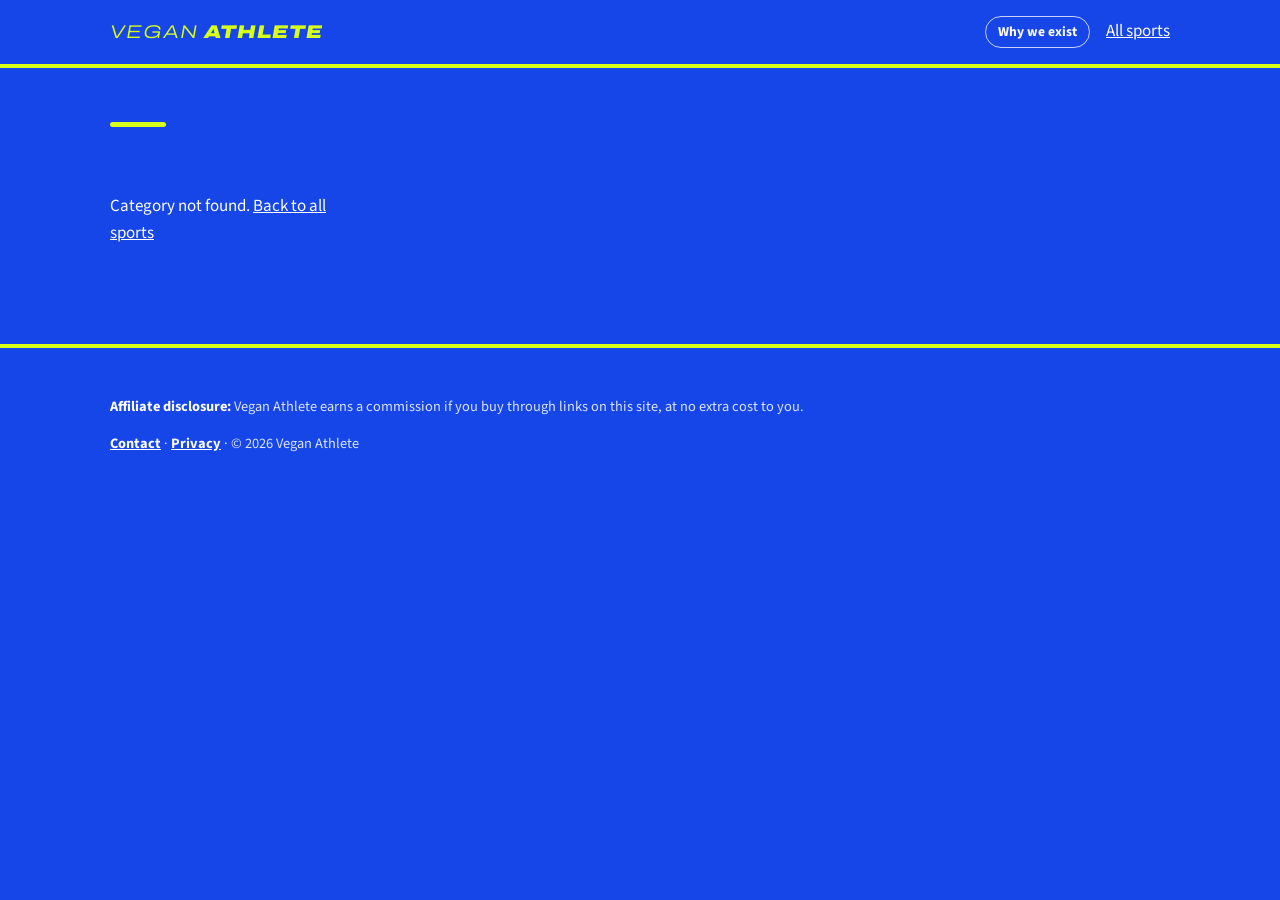
==== vegan-athlete 3/category.html @ a46144c9 "Add 24 JTX Fitness products to Gym and Cycling (Awin 5606) Co-Authored-By: Claude Opus 5.5 <noreply@" ====
<!doctype html><html lang="en"><head><meta charset="utf-8"><meta name="viewport" content="width=device-width,initial-scale=1"><title>Vegan Athlete</title><link rel="preconnect" href="https://fonts.googleapis.com"><link rel="preconnect" href="https://fonts.gstatic.com" crossorigin><link href="https://fonts.googleapis.com/css2?family=Archivo:ital,wdth,wght@0,62..125,100..900;1,62..125,100..900&family=Source+Sans+3:wght@400;700&display=swap" rel="stylesheet"><link rel="stylesheet" href="style.css?v=39"></head>
<body><header class="site"><div class="wrap"><a class="logo" href="index.html" aria-label="Vegan Athlete home"><span class="logo-1">Vegan</span><span class="logo-2">Athlete</span></a><a class="why-link" href="why.html">Why we exist</a><a href="index.html">All sports</a></div></header>
<main class="wrap"><div class="page-head"><h1 id="cat-title"></h1><p id="cat-blurb"></p></div><div class="grid" id="products"></div></main><footer><div class="wrap"><p><strong>Affiliate disclosure:</strong> Vegan Athlete earns a commission if you buy through links on this site, at no extra cost to you.</p><p><a href="contact.html">Contact</a> &middot; <a href="privacy.html">Privacy</a> &middot; &copy; 2026 Vegan Athlete</p></div></footer><script src="app.js?v=36"></script></body></html>
---- vegan-athlete 3/style.css ----
:root{--bg:#f4f6ff;--ink:#0d1b4a;--muted:#4a5784;--blue:#1646e8;--navy:#0a2491;--lime:#d7ff1a;--sky:#e3eaff;--card:#fff;--line:#d3dcf5}
*{box-sizing:border-box}
body{margin:0;background:var(--blue);color:var(--ink);font:17px/1.6 "Source Sans 3",system-ui,sans-serif}
h1,h2,h3,.logo{font-family:"Archivo",system-ui,sans-serif;line-height:1.1;margin:0}
a{color:inherit}
.wrap{max-width:1100px;margin:0 auto;padding:0 20px}

/* Header: electric blue bar */
header.site{background:var(--blue);color:#fff;border-bottom:4px solid var(--lime)}
header.site .wrap{display:flex;justify-content:space-between;align-items:center;padding:16px 20px}
.logo{font-size:1.15rem;text-decoration:none;color:var(--lime);font-style:italic;font-stretch:125%;text-transform:uppercase;letter-spacing:.05em;display:inline-flex;align-items:center}
.logo-1{font-weight:300}
.logo-2{font-weight:900;margin-left:.35em}

/* Hero: plain electric blue band */
.hero{padding:64px 0 56px;color:#fff;background-color:var(--blue);position:relative;overflow:hidden}
.hero h1{font-size:clamp(2.4rem,8vw,5rem);font-weight:900;font-stretch:112%;letter-spacing:-.03em;max-width:12ch}
.hero p{max-width:46ch;color:#dbe4ff;font-size:1.15rem;margin:18px 0 0}

/* Sport buttons in ovals: hidden, the squares do this job */
.pills{display:none}

/* Sport squares */
.grid{display:grid;gap:16px;grid-template-columns:repeat(auto-fill,minmax(250px,1fr));padding:40px 0 64px}
.tile{display:block;padding:26px 22px;border:1px solid var(--line);border-top:5px solid var(--lime);border-radius:8px;text-decoration:none;background:var(--card);transition:background .15s,color .15s,transform .15s,border-color .15s}
.tile:hover,.tile:focus-visible{background:var(--blue);color:#fff;border-color:var(--blue);border-top-color:var(--lime);transform:translateY(-2px)}
.tile h3{font-size:1.5rem;font-weight:800}
.tile p{margin:8px 0 14px;color:inherit;opacity:.8}
.tile span{display:inline-block;font-weight:700;font-size:.85rem;padding:3px 10px;border-radius:99px;background:var(--sky);color:var(--ink)}
.tile:hover span,.tile:focus-visible span{background:var(--lime);color:var(--navy)}

/* Product boxes */
.card{background:var(--card);border:1px solid var(--line);border-radius:8px;overflow:hidden;display:flex;flex-direction:column}
.card img{width:100%;aspect-ratio:4/3;object-fit:cover;background:var(--sky)}
.card-body{padding:16px;display:flex;flex-direction:column;gap:10px;flex:1}
.card h3{font-size:1.15rem;font-weight:700}
.price{margin:0;font-weight:700;font-size:1.2rem}.price span{font-weight:400;font-size:.9rem;color:var(--muted)}
.badge{background:var(--lime);color:#1a1a1a;padding:2px 9px;border-radius:99px;font-weight:700;font-size:.85rem;margin-right:6px}
.verify summary{cursor:pointer;font-size:.95rem}.verify p{margin:8px 0 0;color:var(--muted);font-size:.95rem}
.btn{margin-top:auto;display:block;text-align:center;background:var(--blue);color:#fff;padding:12px;border-radius:6px;font-weight:700;text-decoration:none}
.btn:hover,.btn:focus-visible{background:var(--lime);color:var(--navy)}
:focus-visible{outline:3px solid var(--lime);outline-offset:2px}

/* Sport pages */
.page-head{padding:40px 0 0}.page-head h1{font-size:clamp(2rem,6vw,3.5rem);font-weight:900}.page-head p{color:var(--muted)}
.page-head h1::after{content:"";display:block;width:56px;height:5px;background:var(--lime);border-radius:3px;margin-top:14px}
#products{display:grid;gap:16px;grid-template-columns:repeat(auto-fill,minmax(250px,1fr));padding:32px 0 56px}

/* Footer: deep blue */
footer{background:var(--blue);color:#dbe4ff;border-top:4px solid var(--lime);padding:32px 0 44px;font-size:.9rem;margin-top:24px}
footer strong{color:#fff}

/* Branded tile for products without a photo (e.g. Amazon) */
.brand-tile{aspect-ratio:4/3;display:flex;flex-direction:column;align-items:center;justify-content:center;gap:12px;color:#fff;
  background:radial-gradient(120% 90% at 30% 20%,#ecff7a 0%,#d7ff1a 55%,#a9cc00 100%);color:#0a2491;position:relative;overflow:hidden}
.brand-tile::before{content:"V";position:absolute;right:-6%;bottom:-28%;font:900 15rem/1 "Archivo",system-ui,sans-serif;color:currentColor;opacity:.07}
.brand-tile--men{color:#fff;background:radial-gradient(120% 90% at 30% 20%,#4a9fe0 0%,#2272c3 55%,#123f7a 100%)}
.brand-row{display:flex;align-items:center;gap:8px;position:relative;max-width:92%}
.brand-name.has-tag{font-size:min(2rem,calc(220px / var(--len,6)))}
.brand-terrain{font:800 .7rem/1 "Archivo",system-ui,sans-serif;text-transform:uppercase;letter-spacing:.1em;padding:5px 7px;border:2px solid currentColor;border-radius:6px;opacity:.95}
.brand-tile--men .brand-where{background:#bfe1ff;color:#0f2f5c}
.brand-tile--women{color:#fff;background:radial-gradient(120% 90% at 30% 20%,#f59ac6 0%,#d9558f 55%,#8e2459 100%)}
.brand-tile--women .brand-where{background:#ffd6ea;color:#5c1239}
.brand-icon{width:64px;height:64px;fill:none;stroke:currentColor;stroke-width:3.5;stroke-linecap:round;stroke-linejoin:round;position:relative;margin-bottom:-2px}
.brand-name{white-space:nowrap;text-align:center;font-family:"Archivo",system-ui,sans-serif;font-weight:900;line-height:1;font-size:min(2.3rem,calc(300px / var(--len,6)));letter-spacing:.04em;text-transform:uppercase;position:relative}
.brand-where{font-size:.85rem;font-weight:700;padding:4px 12px;border-radius:99px;background:#0a2491;color:var(--lime);position:relative}

/* Slogan: keep each sentence on its own line */
.hero h1{max-width:none;font-size:clamp(2.6rem,6.6vw,5.4rem)}
.hero-art{width:clamp(220px,27vw,340px)}
.hero h1 .line{display:block;white-space:nowrap}
@media (max-width:760px){.hero h1{font-size:min(11vw,3.4rem)}}

/* Hero */
.hero-inner{position:relative;display:grid;grid-template-columns:1fr auto;align-items:center;gap:24px}
.hero-art{width:clamp(220px,27vw,340px)}
.athlete{display:block;width:100%;height:auto;overflow:visible}
@media (max-width:760px){
  .hero{padding:44px 0 28px}
  .hero-inner{grid-template-columns:1fr}
  .hero-art{width:230px;margin:0 auto}
}

/* Cartoon athlete: juggling kit from a different sport every 4 seconds */
.athlete .limb{stroke:#e6ecff;stroke-width:15;stroke-linecap:round}
.athlete .skin{fill:#e6ecff}
.athlete g,.athlete circle{transform-box:view-box}
.athlete .scene{opacity:0;animation:scene-cycle 40s infinite}
.athlete .s1{animation-delay:0s}.athlete .s2{animation-delay:-36s}.athlete .s3{animation-delay:-32s}.athlete .s4{animation-delay:-28s}.athlete .s5{animation-delay:-24s}
.athlete .s6{animation-delay:-20s}.athlete .s7{animation-delay:-16s}.athlete .s8{animation-delay:-12s}.athlete .s9{animation-delay:-8s}.athlete .s10{animation-delay:-4s}
@keyframes scene-cycle{0%{opacity:0}1%,9%{opacity:1}10%,100%{opacity:0}}
@keyframes bounce-up{0%{transform:translateY(0);animation-timing-function:cubic-bezier(.2,.7,.4,1)}50%{transform:translateY(var(--h));animation-timing-function:cubic-bezier(.6,0,.8,.3)}100%{transform:translateY(0)}}
@keyframes tap{0%,100%{transform:translateY(-5px)}12%,88%{transform:translateY(0)}}
@keyframes spin{to{transform:rotate(360deg)}}

/* football: keepy-ups */
.athlete .keepy-leg{transform-origin:150px 172px;animation:keepy 1s infinite}
@keyframes keepy{0%,100%{transform:rotate(-38deg)}18%,82%{transform:rotate(-6deg)}}
.athlete .j-foot{--h:-110px;animation:bounce-up 1s infinite}
/* tennis: ball bouncing on the strings */
.athlete .racket-tap{animation:tap .8s infinite}
.athlete .j-racket{--h:-90px;animation:bounce-up .8s infinite}
/* golf: ball bouncing on the club face */
.athlete .club-tap{animation:tap .7s infinite}
.athlete .j-club{--h:-75px;animation:bounce-up .7s infinite}
/* basketball: spinning on a fingertip */
.athlete .j-finger{--h:-16px;animation:bounce-up .9s infinite}
.athlete .spin-ball{transform-origin:170px 38px;animation:spin .45s linear infinite}
/* climbing: tossing a rope coil */
.athlete .j-rope{--h:-80px;animation:bounce-up 1.4s infinite}
.athlete .spin-rope{transform-origin:150px 44px;animation:spin 1.4s linear infinite}
.athlete .toss-arm-l{transform-origin:136px 112px}.athlete .toss-arm-r{transform-origin:164px 112px}
.athlete .toss-arm-l{animation:pump-l 1.4s infinite}.athlete .toss-arm-r{animation:pump-r 1.4s infinite}
@keyframes pump-l{0%,100%{transform:rotate(-10deg)}10%,90%{transform:rotate(6deg)}}
@keyframes pump-r{0%,100%{transform:rotate(10deg)}10%,90%{transform:rotate(-6deg)}}
/* kayaking: tossing the paddle */
.athlete .kayak-bob{animation:kayak-bob 2s ease-in-out infinite alternate;transform-origin:150px 236px}
@keyframes kayak-bob{from{transform:translateY(-2px) rotate(-2deg)}to{transform:translateY(3px) rotate(2deg)}}
.athlete .j-paddle{--h:-85px;animation:bounce-up 1.6s infinite}
.athlete .spin-paddle{transform-origin:150px 116px;animation:spin 1.6s linear infinite}
.athlete .waves{animation:waves 2s linear infinite}
@keyframes waves{to{transform:translateX(-60px)}}
/* gym: kettlebell flip */
.athlete .kb-arm{transform-origin:150px 114px;animation:kb-arm 1.2s infinite}
@keyframes kb-arm{0%,100%{transform:rotate(-60deg)}15%,85%{transform:rotate(-82deg)}}
.athlete .j-kb{--h:-80px;animation:bounce-up 1.2s infinite}
.athlete .spin-kb{transform-origin:198px 136px;animation:spin 1.2s linear infinite}

/* snowboard: flipping the board overhead in falling snow */
.athlete .j-board{--h:-70px;animation:bounce-up 1.4s infinite}
.athlete .spin-board{transform-origin:150px 43px;animation:spin 1.4s linear infinite}
.athlete .snow{animation:snow 3s linear infinite}
@keyframes snow{from{transform:translateY(0)}to{transform:translateY(90px)}}
/* hiking: twirling a trekking pole */
.athlete .j-pole{--h:-30px;animation:bounce-up 1s infinite}
.athlete .spin-pole{transform-origin:172px 40px;animation:spin .8s linear infinite}

@media (prefers-reduced-motion:reduce){
  .athlete *{animation:none!important}
  .athlete .scene{opacity:0}.athlete .s2{opacity:1}
}



/* "Shopping from" country switch in the header (sport pages with Amazon products) */
header.site .wrap{gap:16px}
.region-switch{display:flex;align-items:center;gap:8px;font-size:.85rem;color:#dbe4ff;margin-left:auto}
.region-switch select{font:inherit;color:#fff;background:rgba(255,255,255,.1);border:1px solid rgba(255,255,255,.3);border-radius:6px;padding:4px 8px}
.region-switch select option{color:#0d1b4a}
@media (max-width:520px){.region-switch span{display:none}}
header.site .wrap > a:not(.logo){white-space:nowrap}
@media (max-width:420px){header.site .wrap{gap:10px}header.site .logo{font-size:1rem}header.site .wrap > a:not(.logo){font-size:.85rem}}

/* "Why we exist" pill in the header */
.why-link{margin-left:auto;display:inline-block;padding:4px 12px;border:1.5px solid rgba(255,255,255,.75);border-radius:99px;color:#fff;font-weight:700;font-size:.85rem;text-decoration:none;white-space:nowrap;transition:background .15s,color .15s}
.why-link:hover,.why-link:focus-visible{background:#fff;color:var(--navy)}
.region-switch ~ .why-link{margin-left:0}
@media (max-width:520px){.why-link{padding:3px 9px;font-size:.78rem}}
@media (max-width:420px){header.site .wrap > a.why-link{font-size:.72rem;padding:3px 8px}}

/* Article pages */
.article{max-width:680px;padding:40px 0 64px}
.article h1{font-size:clamp(2.2rem,6vw,3.5rem);font-weight:900;letter-spacing:-.02em}
.article h1::after{content:"";display:block;width:56px;height:5px;background:var(--lime);border-radius:3px;margin-top:14px}
.article .lead{font-family:"Archivo",system-ui,sans-serif;font-weight:800;font-size:1.35rem;line-height:1.3;margin:28px 0 8px}
.article p{font-size:1.08rem}
.article ul{padding-left:0;list-style:none;margin:20px 0 24px}
.article li{position:relative;padding:10px 0 10px 30px;border-bottom:1px solid var(--line)}
.article li::before{content:"";position:absolute;left:4px;top:19px;width:12px;height:12px;border-radius:50%;background:var(--lime)}
.article h2{font-size:1.5rem;font-weight:800;margin:36px 0 6px}
.article .tagline{font-weight:700;color:var(--blue);font-size:1.15rem}

.article .btn{display:inline-block;margin-top:14px;padding:13px 26px}
@media (max-width:560px){
  header.site .wrap:has(.region-switch, .why-link ~ a){flex-wrap:wrap;row-gap:10px}
  header.site .wrap:has(.region-switch, .why-link ~ a) .logo{flex-basis:100%}
  header.site .wrap:has(.region-switch, .why-link ~ a) .region-switch{margin-left:0}
  header.site .wrap:has(.region-switch, .why-link ~ a) .why-link{margin-left:auto}
}

/* Salomon photos: show the whole product, not cropped */
.card img[src*="cdn.dam.salomon.com"]{object-fit:contain;background:#fff;padding:10px}

/* Slogan second line: smaller, in the accent colour, allowed to wrap */
.hero h1 .line-2{white-space:normal;color:var(--lime);font-size:.52em;letter-spacing:-.01em;margin-top:.35em;max-width:16em;line-height:1.08}

/* Text that sits straight on the blue page background */
.page-head h1{color:#fff}.page-head p{color:#dbe4ff}
.article{color:#fff}.article .lead{color:#fff}.article li{border-bottom-color:rgba(255,255,255,.25)}
.article .tagline{color:var(--lime)}
.article .btn{background:var(--lime);color:var(--navy)}.article .btn:hover,.article .btn:focus-visible{background:#fff;color:var(--navy)}
#products > p, .grid > p{color:#fff}

/* Sport names in the same style as the Vegan Athlete logo */
.tile h3,.page-head h1{font-style:italic;font-stretch:125%;text-transform:uppercase;letter-spacing:.04em;font-weight:900}
.tile h3{font-size:1.3rem}

/* Contact page */
.article .contact-meta{color:#dbe4ff;font-size:1rem;margin-top:22px}
footer a{color:#fff;font-weight:700}
.article a:not(.btn){color:var(--lime)}
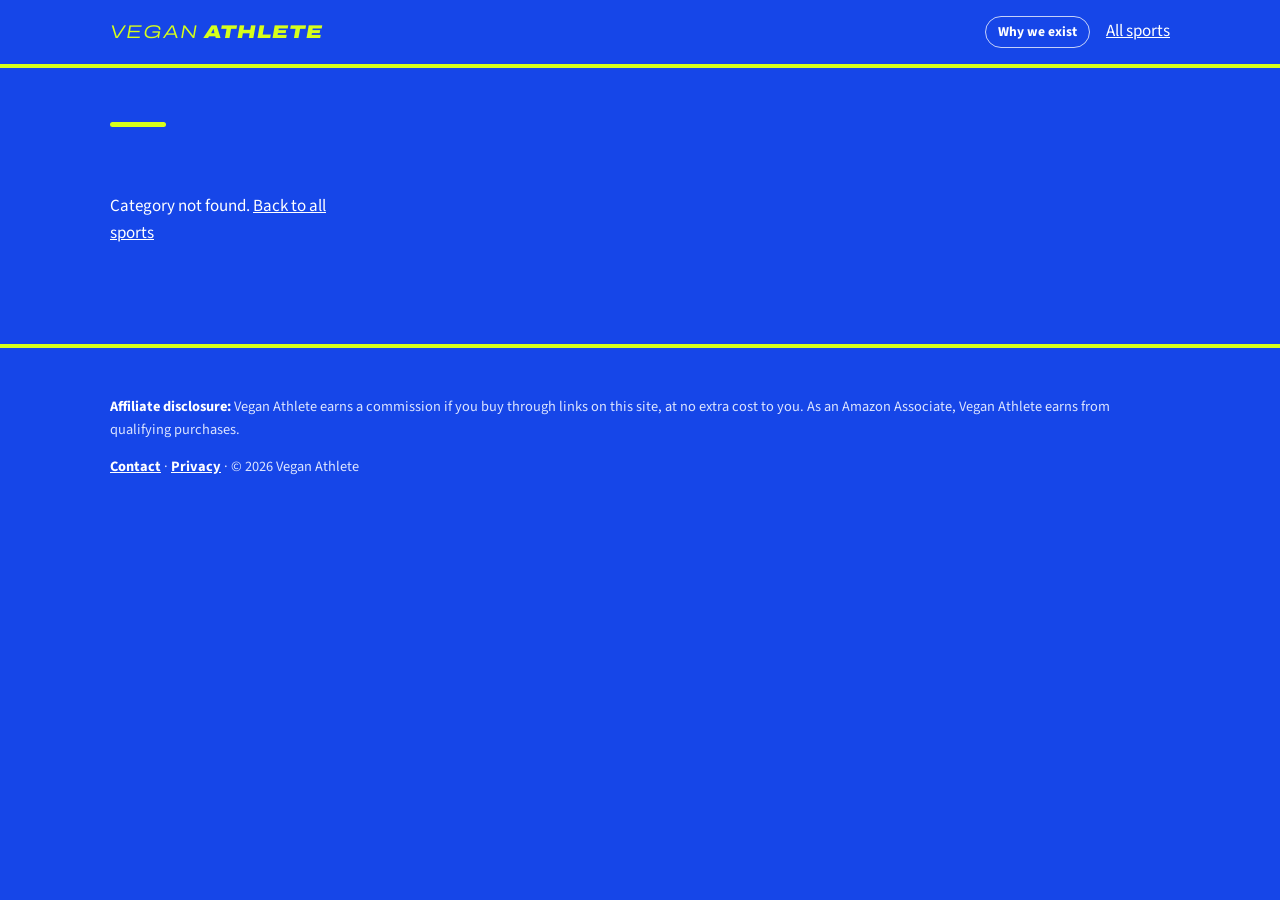
==== commit a2196fe1: "Add Amazon Associates disclosure to footer Co-Authored-By: Claude Opus 5.5 <noreply@anthropic.com> C" ====
--- a/vegan-athlete 3/category.html
+++ b/vegan-athlete 3/category.html
@@ -1,3 +1,3 @@
-<!doctype html><html lang="en"><head><meta charset="utf-8"><meta name="viewport" content="width=device-width,initial-scale=1"><title>Vegan Athlete</title><link rel="preconnect" href="https://fonts.googleapis.com"><link rel="preconnect" href="https://fonts.gstatic.com" crossorigin><link href="https://fonts.googleapis.com/css2?family=Archivo:ital,wdth,wght@0,62..125,100..900;1,62..125,100..900&family=Source+Sans+3:wght@400;700&display=swap" rel="stylesheet"><link rel="stylesheet" href="style.css?v=39"></head>
+<!doctype html><html lang="en"><head><meta charset="utf-8"><meta name="viewport" content="width=device-width,initial-scale=1"><title>Vegan Athlete</title><link rel="preconnect" href="https://fonts.googleapis.com"><link rel="preconnect" href="https://fonts.gstatic.com" crossorigin><link href="https://fonts.googleapis.com/css2?family=Archivo:ital,wdth,wght@0,62..125,100..900;1,62..125,100..900&family=Source+Sans+3:wght@400;700&display=swap" rel="stylesheet"><link rel="icon" href="/favicon.ico" sizes="any"><link rel="icon" type="image/png" sizes="32x32" href="/favicon-32.png"><link rel="icon" type="image/png" sizes="192x192" href="/icon-192.png"><link rel="apple-touch-icon" href="/apple-touch-icon.png"><link rel="stylesheet" href="style.css?v=39"></head>
 <body><header class="site"><div class="wrap"><a class="logo" href="index.html" aria-label="Vegan Athlete home"><span class="logo-1">Vegan</span><span class="logo-2">Athlete</span></a><a class="why-link" href="why.html">Why we exist</a><a href="index.html">All sports</a></div></header>
-<main class="wrap"><div class="page-head"><h1 id="cat-title"></h1><p id="cat-blurb"></p></div><div class="grid" id="products"></div></main><footer><div class="wrap"><p><strong>Affiliate disclosure:</strong> Vegan Athlete earns a commission if you buy through links on this site, at no extra cost to you.</p><p><a href="contact.html">Contact</a> &middot; <a href="privacy.html">Privacy</a> &middot; &copy; 2026 Vegan Athlete</p></div></footer><script src="app.js?v=36"></script></body></html>
+<main class="wrap"><div class="page-head"><h1 id="cat-title"></h1><p id="cat-blurb"></p></div><div class="grid" id="products"></div></main><footer><div class="wrap"><p><strong>Affiliate disclosure:</strong> Vegan Athlete earns a commission if you buy through links on this site, at no extra cost to you. As an Amazon Associate, Vegan Athlete earns from qualifying purchases.</p><p><a href="contact.html">Contact</a> &middot; <a href="privacy.html">Privacy</a> &middot; &copy; 2026 Vegan Athlete</p></div></footer><script src="app.js?v=40"></script></body></html>
